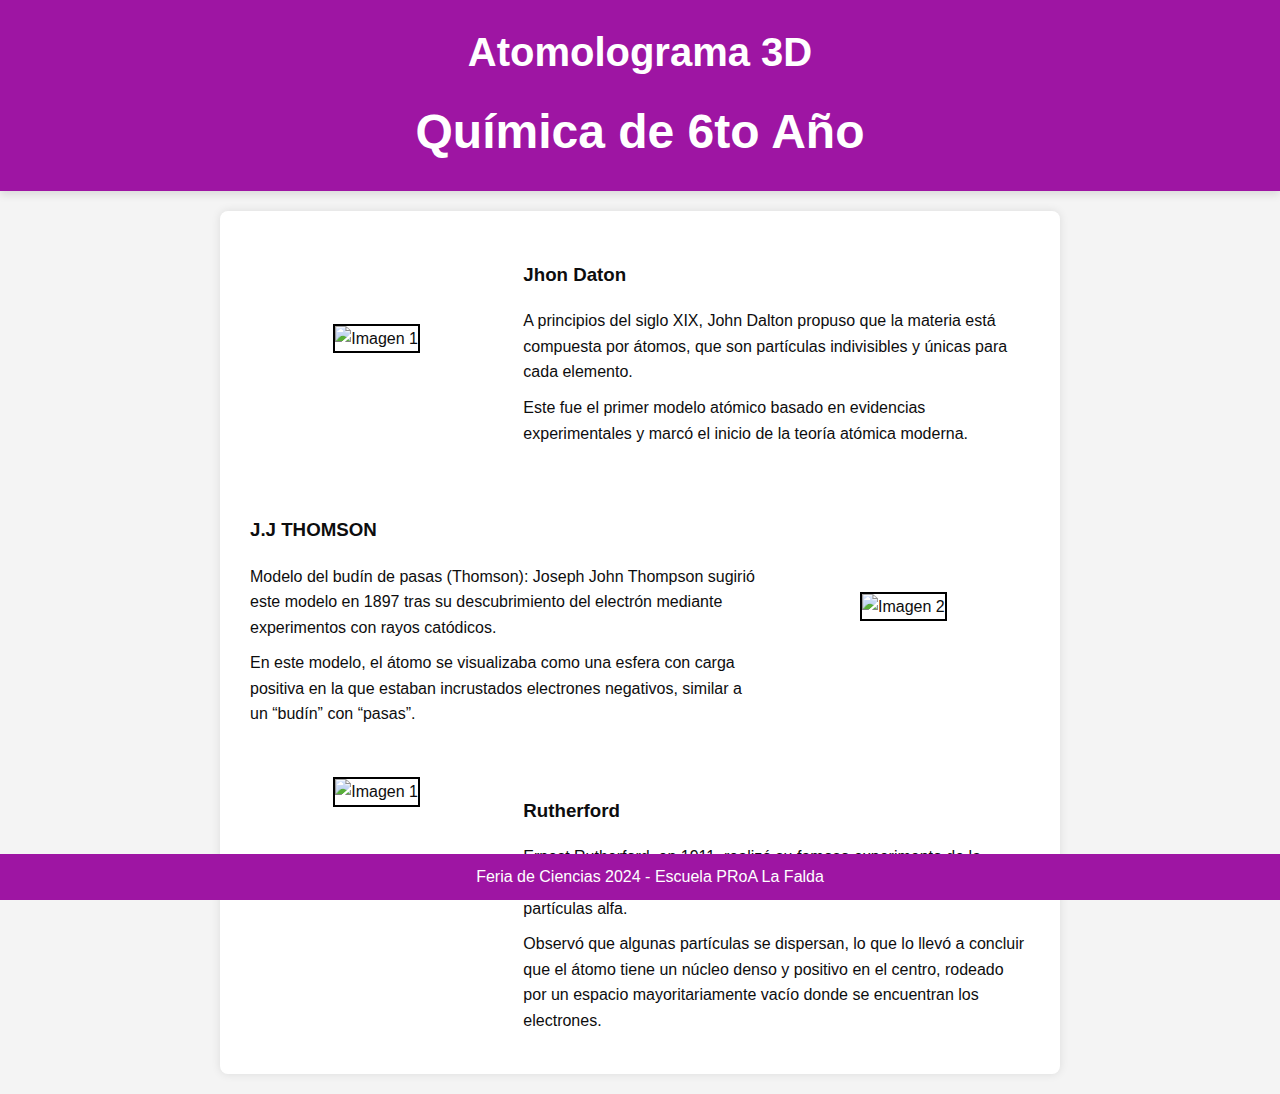
==== general/modelosatomicos.html @ 48b6a8fb "Merge branch 'main' of https://github.com/Celeromero0808/celeromero0808.github.io" ====
<!DOCTYPE html>
<html lang="es">
<head>
    <meta charset="UTF-8">
    <meta name="viewport" content="width=device-width, initial-scale=1.0">
    <title>Atomolograma 3D</title>
    <link rel="stylesheet" href="stylegeneral.css">
</head>
<header>
    <div class="atom-animation"></div>
    Atomolograma 3D
    <div class="sub-header">Química de 6to Año</div>
    
</header>
<body>
    <div class="container">
        <div class="section">
            <div class="image-block">
                <img src="https://via.placeholder.com/150" alt="Imagen 1">
            </div>
            <div class="text-block">
                <h3>Jhon Daton</h3>
                <p>A principios del siglo XIX, John Dalton propuso que la materia está compuesta por átomos, que son partículas indivisibles y únicas para cada elemento. </p>
                <p> Este fue el primer modelo atómico basado en evidencias experimentales y marcó el inicio de la teoría atómica moderna.</p>
                <p></p>
            </div>
        </div>

        <div class="section">
            <div class="text-block">
                <h3>J.J THOMSON</h3>
                <p>Modelo del budín de pasas (Thomson): Joseph John Thompson sugirió este modelo en 1897 tras su descubrimiento del electrón mediante experimentos con rayos catódicos.</p>
                <p>En este modelo, el átomo se visualizaba como una esfera con carga positiva en la que estaban incrustados electrones negativos, similar a un “budín” con “pasas”.
                </p>
                <p></p>
            </div>
            <div class="image-block">
                <img src="https://via.placeholder.com/150" alt="Imagen 2">
            </div>
        </div>
        <div class="image-block">
            <img src="https://via.placeholder.com/150" alt="Imagen 1">
        </div>
        <div class="text-block">
            <h3>Rutherford</h3>
            <p>Ernest Rutherford, en 1911, realizó su famoso experimento de la lámina de oro, donde bombardeó una delgada lámina de oro con partículas alfa. </p>
            <p>Observó que algunas partículas se dispersan, lo que lo llevó a concluir que el átomo tiene un núcleo denso y positivo en el centro, rodeado por un espacio mayoritariamente vacío donde se encuentran los electrones.</p>
            <p></p>
        </div>
        
    </div>
   
    <div class="footer">
        Feria de Ciencias 2024 - Escuela PRoA La Falda
    </div>
    <script>
        function toggleFullscreen(video) {
            if (!document.fullscreenElement) {
                video.requestFullscreen().catch(err => {
                    alert(`Error al activar pantalla completa: ${err.message}`);
                });
            } else {
                document.exitFullscreen();
            }
        }
    </script>
</body>
</html>
---- general/stylegeneral.css ----
/* Reseteo de estilos */
body, h2, p, a, button {
    margin: 0;
    padding: 0;
    box-sizing: border-box;
}

/* Estilos generales */
body {
    font-family: Arial, sans-serif;
    background-color: #f4f4f4;
    color: rgb(13, 13, 14);
    line-height: 1.6;
    margin: 0;
}

/* Header con animación */
header {
    background-color: #9e15a3;
    color: white;
    padding: 20px;
    text-align: center;
    font-size: 2.5em;
    font-weight: bold;
    box-shadow: 0 4px 8px rgba(0, 0, 0, 0.1);
    position: relative;
    animation: headerSlideIn 1s ease-out;
    font-family: 'Poppins', sans-serif; /* Fuente amigable y sin cursiva */
}

header .atom-animation {
    position: absolute;
    top: 50%;
    left: 50%;
    width: 100px;
    height: 100px;
    background-image: url('atom.png'); /* Reemplaza con la imagen de un átomo */
    background-size: contain;
    background-repeat: no-repeat;
    animation: spin 10s linear infinite;
    transform: translate(-50%, -50%);
}

@keyframes spin {
    0% { transform: translate(-50%, -50%) rotate(0deg); }
    100% { transform: translate(-50%, -50%) rotate(360deg); }
}

header .sub-header {
    font-size: 1.2em;
    margin-top: 10px;
}

/* Contenedor principal */
.container {
    max-width: 1200px;
    margin: 20px auto;
    padding: 20px;
    background-color: white;
    border-radius: 8px;
    box-shadow: 0 0 10px rgba(0, 0, 0, 0.1);
    display: flex;
    flex-wrap: wrap;
    justify-content: space-between;
}

/* Bloques de texto e imagen */
.text-block, .image-block {
    flex: 1 1 100%;
    padding: 10px;
    box-sizing: border-box;
}

.image-block {
    display: flex;
    flex-direction: column;
    align-items: center;
}

.image-block img {
    max-width: 100%;
    margin-bottom: 20px;
}

/* Botones */
.buttons {
    text-align: center;
    margin-top: 40px;
}

.buttons a {
    text-decoration: none;
}

.buttons button {
    padding: 10px 20px;
    font-size: 16px;
    margin: 10px;
    border: none;
    background-color: #007BFF;
    color: rgb(250, 253, 250);
    cursor: pointer;
    border-radius: 5px;
    transition: background-color 0.3s;
}

.buttons button:hover {
    background-color: #57e96a;
}

/* Diseño responsive */
@media (min-width: 768px) {
    .text-block, .image-block {
        flex: 1;
    }
}

@media (max-width: 767px) {
    header .atom-animation {
        width: 70px;
        height: 70px;
    }
    
    header .sub-header {
        font-size: 1em;
    }
}

.cta {
    position: relative;
    margin: auto;
    padding: 19px 22px;
    transition: all 0.2s ease;
  }
  .cta:before {
    content: "";
    position: absolute;
    top: 0;
    left: 0;
    display: block;
    border-radius: 28px;
    background: rgba(80, 212, 86, 0.5);
    width: 56px;
    height: 56px;
    transition: all 0.3s ease;
  }
  .cta span {
    position: relative;
    font-size: 16px;
    line-height: 18px;
    font-weight: 900;
    letter-spacing: 0.25em;
    text-transform: uppercase;
    vertical-align: middle;
  }
  .cta svg {
    position: relative;
    top: 0;
    margin-left: 10px;
    fill: none;
    stroke-linecap: round;
    stroke-linejoin: round;
    stroke: #111;
    stroke-width: 2;
    transform: translateX(-5px);
    transition: all 0.3s ease;
  }
  .cta:hover:before {
    width: 100%;
    background: #a5ff9d;
  }
  .cta:hover svg {
    transform: translateX(0);
  }
  .cta:active {
    transform: scale(0.96);
  }

.footer {
    background-color: #9e15a3;
    color: white;
    text-align: center;
    padding: 10px;
    position: fixed;
    width: 100%;
    bottom: 0;
    animation: footerSlideIn 1s ease-out;
}
.container {
    max-width: 800px;
    margin: 20px auto;
    padding: 20px;
    background-color: white;
    border-radius: 8px;
    box-shadow: 0 0 10px rgba(0, 0, 0, 0.1);
}

.section {
    display: flex;
    align-items: center;
    margin-bottom: 20px;
}

.image-block {
    flex: 1;
    padding: 10px;
    text-align: center;
}

.image-block img {
    max-width: 100%;
    height: auto;
    border: 2px solid black;
}

.text-block {
    flex: 2;
    padding: 10px;
}

.text-block p {
    margin: 10px 0;
}

@media (max-width: 768px) {
    .section {
        flex-direction: column;
    }

    .text-block, .image-block {
        flex: 1 1 100%;
    }
}
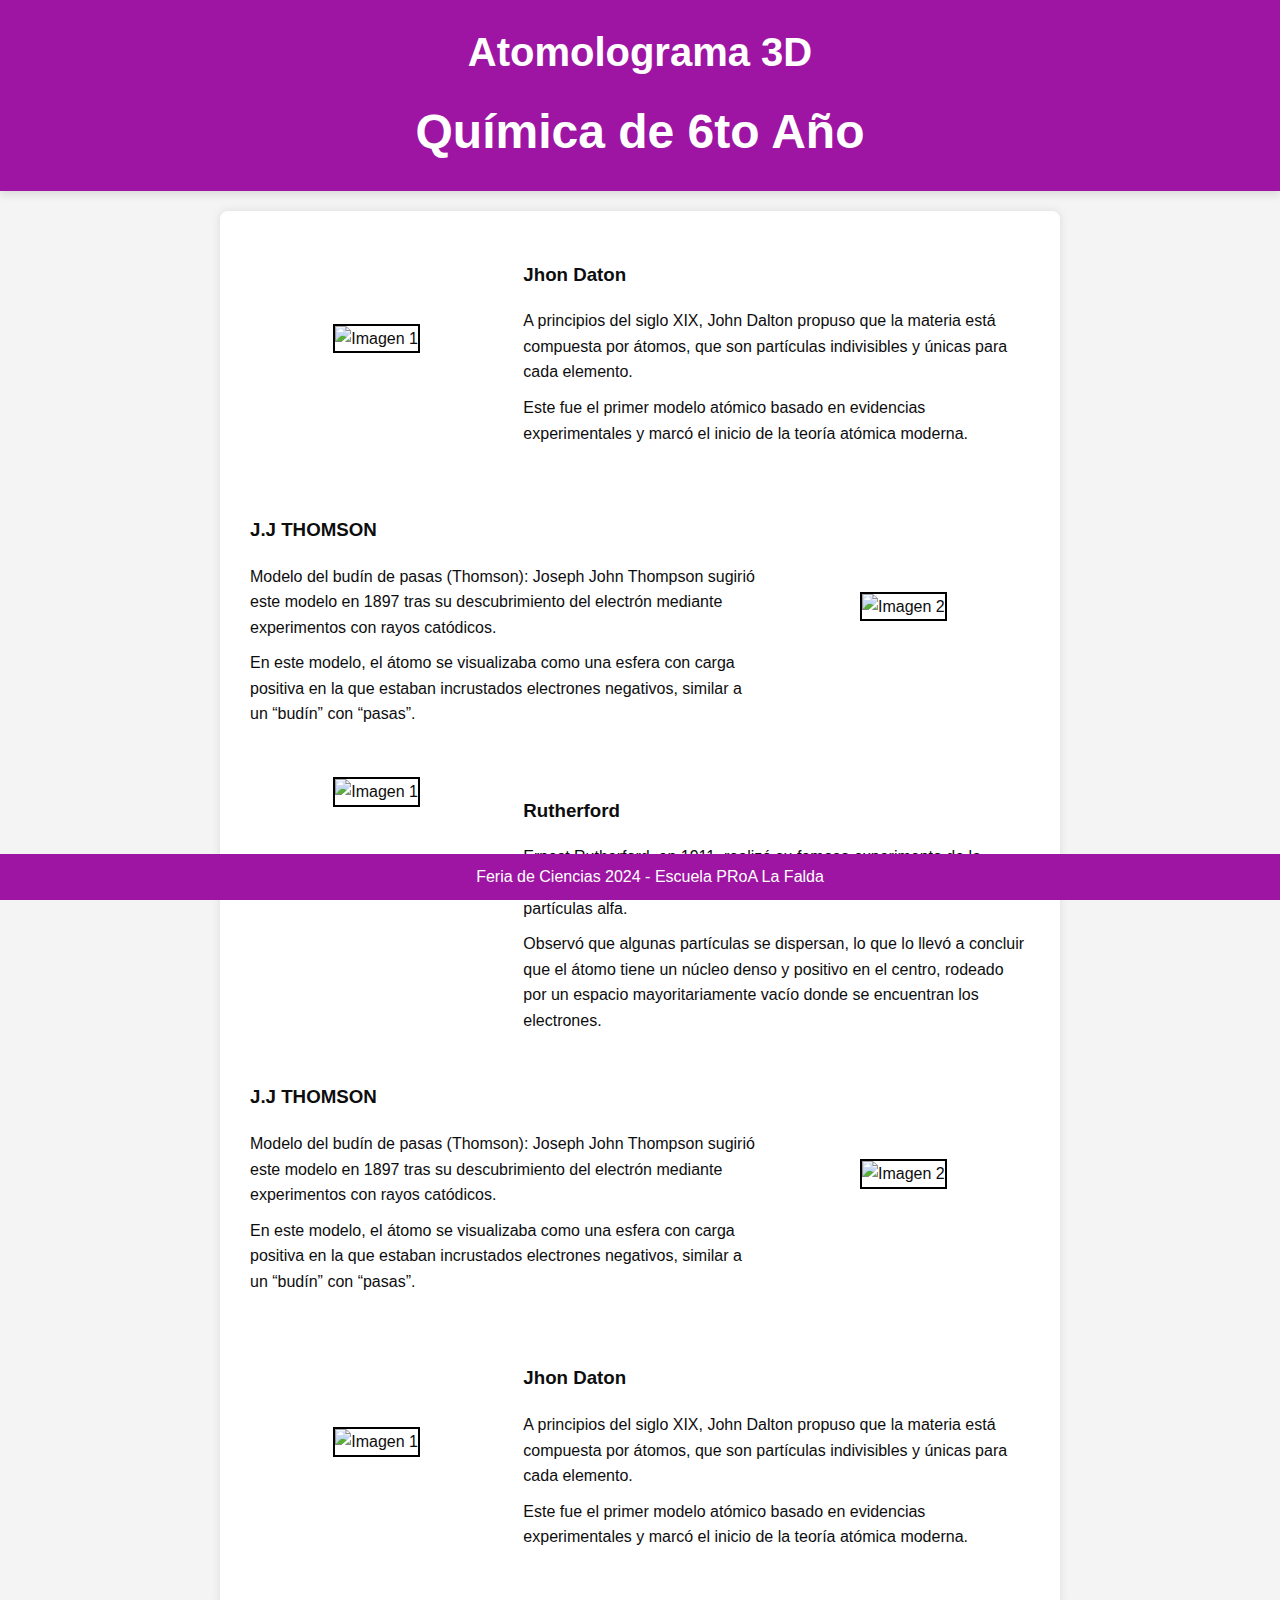
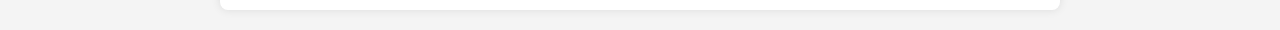
==== commit 5174298b: "Merge branch 'main' of https://github.com/Celeromero0808/celeromero0808.github.io" ====
--- a/general/modelosatomicos.html
+++ b/general/modelosatomicos.html
@@ -47,6 +47,32 @@
             <p>Observó que algunas partículas se dispersan, lo que lo llevó a concluir que el átomo tiene un núcleo denso y positivo en el centro, rodeado por un espacio mayoritariamente vacío donde se encuentran los electrones.</p>
             <p></p>
         </div>
+
+        <div class="section">
+            <div class="text-block">
+                <h3>J.J THOMSON</h3>
+                <p>Modelo del budín de pasas (Thomson): Joseph John Thompson sugirió este modelo en 1897 tras su descubrimiento del electrón mediante experimentos con rayos catódicos.</p>
+                <p>En este modelo, el átomo se visualizaba como una esfera con carga positiva en la que estaban incrustados electrones negativos, similar a un “budín” con “pasas”.
+                </p>
+                <p></p>
+            </div>
+            <div class="image-block">
+                <img src="https://via.placeholder.com/150" alt="Imagen 2">
+            </div>
+        </div>
+
+        <div class="section">
+            <div class="image-block">
+                <img src="https://via.placeholder.com/150" alt="Imagen 1">
+            </div>
+            <div class="text-block">
+                <h3>Jhon Daton</h3>
+                <p>A principios del siglo XIX, John Dalton propuso que la materia está compuesta por átomos, que son partículas indivisibles y únicas para cada elemento. </p>
+                <p> Este fue el primer modelo atómico basado en evidencias experimentales y marcó el inicio de la teoría atómica moderna.</p>
+                <p></p>
+            </div>
+        </div>
+        
         
     </div>
    
